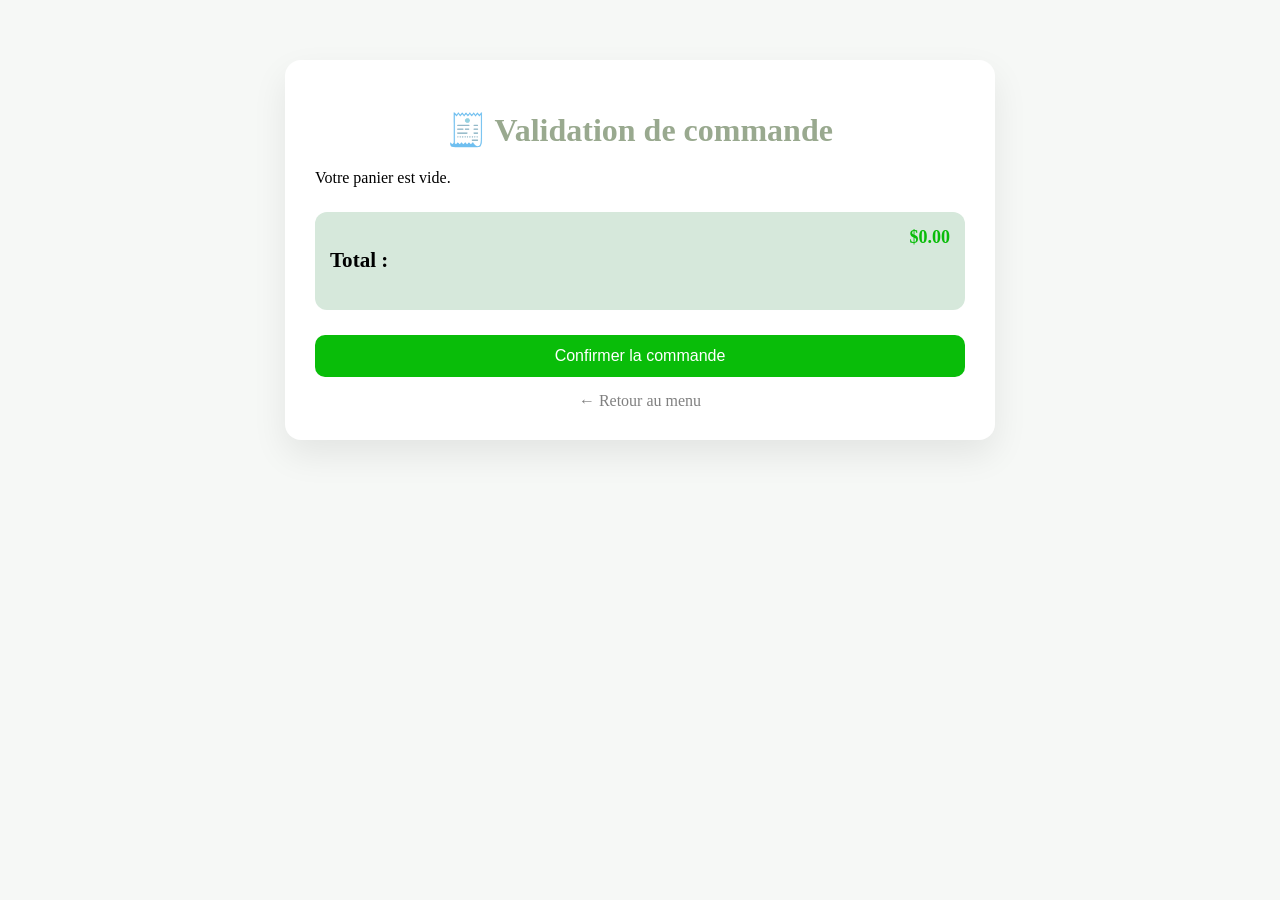
==== checkout.html @ 8941be11 "Add files via upload" ====
<!DOCTYPE html>
<html lang="fr">
<head>
    <meta charset="UTF-8">
    <meta name="viewport" content="width=device-width, initial-scale=1.0">
    <title>Checkout - Quick Bite</title>
    <link rel="stylesheet" href="checkout.css">

    <link rel="stylesheet"
        href="https://cdnjs.cloudflare.com/ajax/libs/font-awesome/6.4.2/css/all.min.css">
</head>

<body>

<main class="checkout-container">

    <h1>🧾 Validation de commande</h1>

    <div id="checkout-items"></div>

    <div class="checkout-summary">
        <h3>Total :</h3>
        <div id="checkout-total">$0.00</div>
    </div>

    <button id="confirm-order">Confirmer la commande</button>

    <div class="payment-overlay" id="paymentOverlay">

    <div class="payment-box">

        <h2>💳 Paiement sécurisé</h2>

        <form id="paymentForm">

            <input id="cardName" type="text" placeholder="Nom sur la carte" required>

            <input id="cardNumber" type="text" placeholder="Numéro de carte" maxlength="19" required>

            <div class="payment-row">
                <input id="cardExpiry" type="text" placeholder="MM/YY" maxlength="5" required>
                <input id="cardCvc" type="text" placeholder="CVC" maxlength="3" required>
            </div>

            <button type="submit">Payer</button>

        </form>

    </div>

</div>

    <a href="index.html" class="back-link">← Retour au menu</a>

</main>

<div class="success-overlay" id="successOverlay">
    <div class="success-box">
        <i class="fa-solid fa-circle-check"></i>
        <h2>Commande confirmée !</h2>
        <p>Merci pour votre achat 🍔</p>
    </div>
</div>

<script src="checkout.js"></script>
</body>
</html>
---- checkout.css ----
body {
    background: #f6f8f6;
}

/* =========================
   CHECKOUT CONTAINER
========================= */
.checkout-container {
    max-width: 650px;
    margin: 60px auto;
    padding: 30px;
    background: #fff;
    border-radius: 16px;
    box-shadow: 0 15px 35px rgba(0,0,0,0.08);
    text-align: center;
}

.checkout-container h1 {
    margin-bottom: 20px;
    color: #99a98f;
}

/* =========================
   ITEMS LIST
========================= */
#checkout-items {
    margin-top: 20px;
    text-align: left;
}

.checkout-item {
    display: flex;
    justify-content: space-between;
    padding: 12px 0;
    border-bottom: 1px solid #eee;
    font-size: 15px;
}

.checkout-item span:last-child {
    font-weight: 600;
    color: #99a98f;
}

/* =========================
   TOTAL BOX
========================= */
.checkout-summary {
    margin-top: 25px;
    padding: 15px;
    border-radius: 12px;
    background: #d6e8db;
    display: flex;
    justify-content: space-between;
    font-size: 18px;
    font-weight: bold;
}

#checkout-total {
    color: #09bd09;
}

/* =========================
   BUTTON
========================= */
#confirm-order {
    margin-top: 25px;
    width: 100%;
    padding: 12px;
    background: #09bd09;
    color: white;
    border: none;
    border-radius: 10px;
    cursor: pointer;
    font-size: 16px;
    transition: 0.2s ease;
}

#confirm-order:hover {
    transform: scale(1.02);
    background: #07a407;
}

/* =========================
   BACK LINK
========================= */
.back-link {
    display: block;
    margin-top: 15px;
    color: gray;
    text-decoration: none;
}

/* =======================================================
   🎉 SUCCESS ANIMATION (commande validée)
======================================================= */

.success-overlay {
    position: fixed;
    inset: 0;
    background: rgba(0,0,0,0.6);
    display: none;
    align-items: center;
    justify-content: center;
    z-index: 9999;
}

.success-box {
    background: white;
    padding: 40px;
    border-radius: 15px;
    text-align: center;
    animation: pop 0.3s ease;
}

.success-box i {
    font-size: 50px;
    color: #09bd09;
    margin-bottom: 15px;
}

.success-box h2 {
    color: #333;
    margin-bottom: 10px;
}

.success-box p {
    color: gray;
}

.payment-overlay {
    position: fixed;
    inset: 0;
    background: rgba(0,0,0,0.6);
    display: none;
    align-items: center;
    justify-content: center;
    z-index: 9999;
}

.payment-box {
    background: white;
    padding: 30px;
    border-radius: 15px;
    width: 320px;
    animation: pop 0.3s ease;
    text-align: center;
}

.payment-box h2 {
    margin-bottom: 15px;
    color: #99a98f;
}

.payment-box form {
    display: flex;
    flex-direction: column;
    gap: 10px;
}

.payment-box input {
    padding: 10px;
    border: 1px solid #ddd;
    border-radius: 8px;
}

.payment-row {
    display: flex;
    gap: 10px;
    width: 100%;
}

.payment-row input {
    flex: 1;
    min-width: 0;
}

.payment-box input {
    width: 100%;
    box-sizing: border-box;
}

.payment-box button {
    background: #09bd09;
    color: white;
    border: none;
    padding: 10px;
    border-radius: 8px;
    cursor: pointer;
}

.payment-box button:hover {
    background: #07a407;
}

/* OVERLAY */
.overlay {
    position: fixed;
    top: 0;
    left: 0;
    width: 100%;
    height: 100%;
    background: rgba(0,0,0,0.4);
    opacity: 0;
    visibility: hidden;
    transition: 0.3s ease;
    z-index: 999;
}

/* actif */
.overlay.active {
    opacity: 1;
    visibility: visible;
}

/* SIDEBAR ANIMATION */
.sidebar {
    transition: right 0.4s ease;
}

@keyframes pop {
    from {
        transform: scale(0.7);
        opacity: 0;
    }
    to {
        transform: scale(1);
        opacity: 1;
    }
}
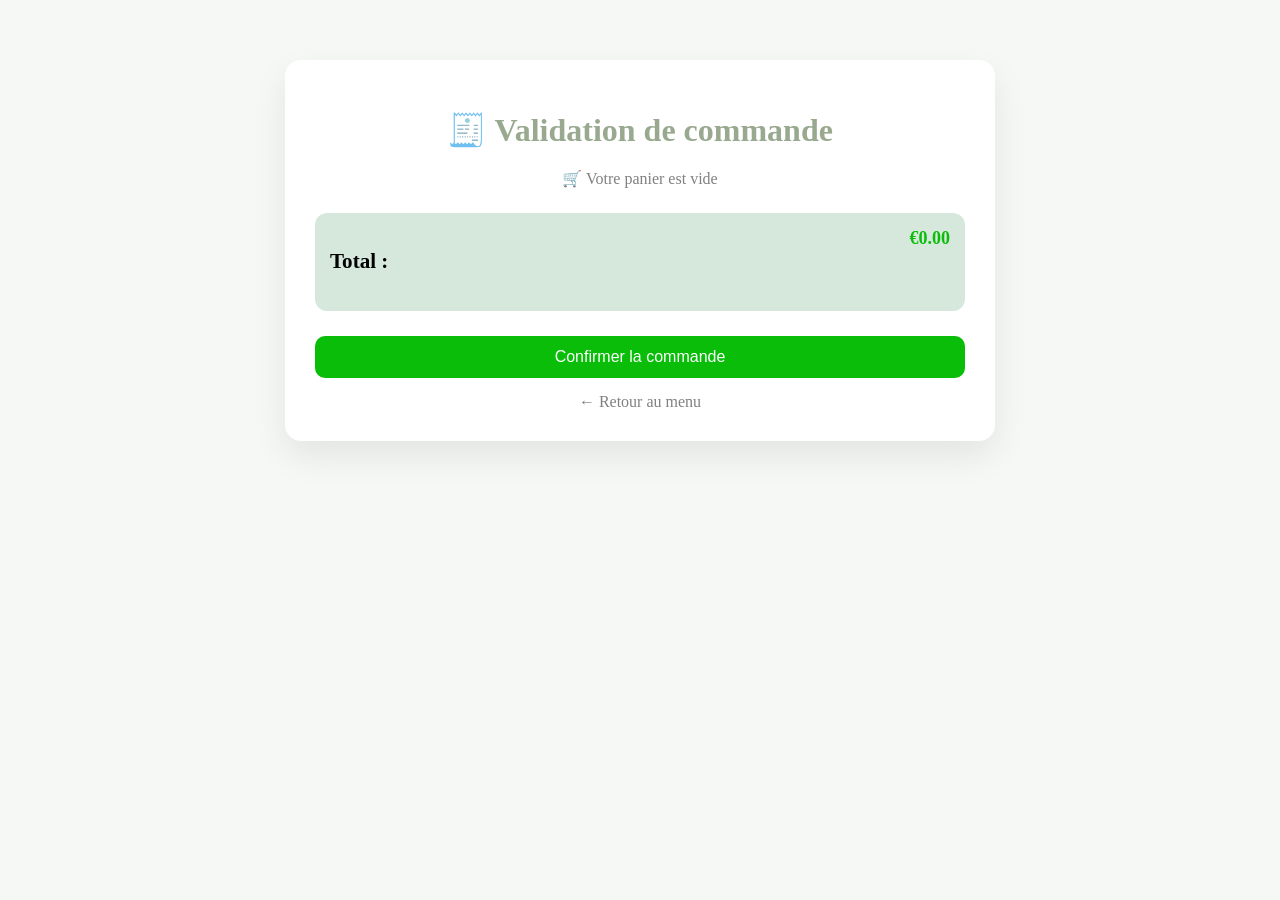
==== commit 159f5b9f: "mis à jour des pages" ====
--- a/checkout.html
+++ b/checkout.html
@@ -20,7 +20,7 @@
 
     <div class="checkout-summary">
         <h3>Total :</h3>
-        <div id="checkout-total">$0.00</div>
+        <div id="checkout-total">€ 0,00</div>
     </div>
 
     <button id="confirm-order">Confirmer la commande</button>
